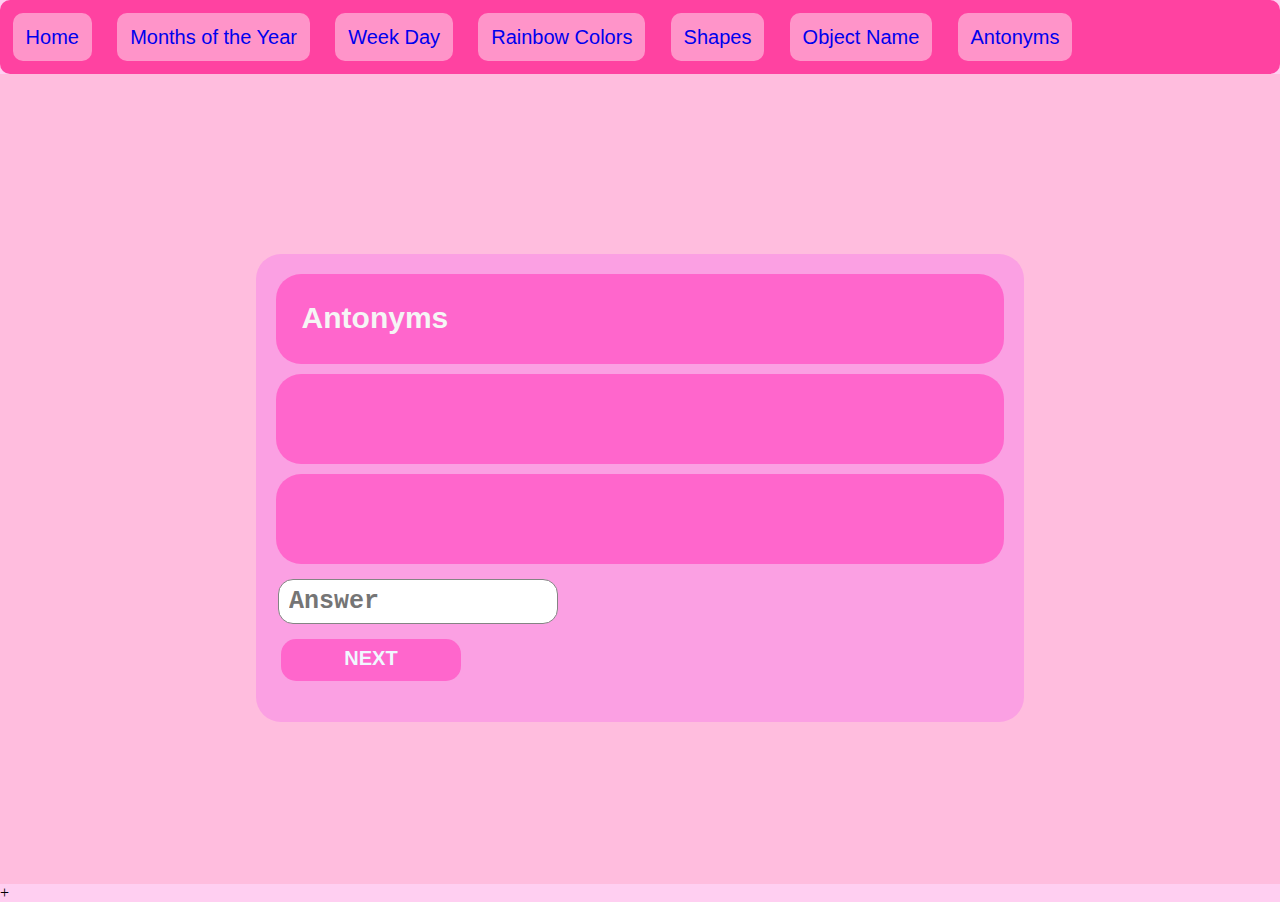
==== antonyms.html @ 6e947851 "Update antonyms.html" ====
<!DOCTYPE html>
<html lang="en">

<head>
    <meta charset="UTF-8">
    <meta http-equiv="X-UA-Compatible" content="IE=edge">
    <meta name="viewport" content="width=device-width, initial-scale=1.0">
    <title>Antonyms</title>
    <link rel="stylesheet" type="text/css" href="antonyms.css">
    <link rel="stylesheet" type="text/css" href="year.css">
    <script src="antonyms.js"></script>

</head>

<body>
    <div class="header">
        <button id="btnhome"><a href="index.html">Home</a></button>
        <button id="btnhome" class = "active"><a href="year.html">Months of the Year</a></button>
        <button id="btnhome"><a href="week.html">Week Day</a></button>
        <button id="btnhome"><a href="rainbow.html">Rainbow Colors</a></button>
        <button id="btnhome"><a href="shapes.html">Shapes</a></button>
        <button id="btnhome"><a href="ObjectName.html">Object Name</a></button>
        <button id="btnhome"><a href="antonyms.html">Antonyms</a></button> 
    </div>
    <div class="questionparent">

        <div class="questionchild">
            <div class="ques">
                <p>Antonyms</p>
            </div>
            <div class="nm1">
                <p id="nm1"></p>
            </div>
            <div class="nm2">
                <p id="nm2"></p>
            </div>

            <input type="text" name="" id="in1" placeholder="Answer">
            <p id="result"></p>
            <div class ="plus"  id="btn1" onclick="checkans()">NEXT</div>
            <!--<div class ="minus"  id="btn1" onclick="">Previous</div>-->
        </div>
         </div>
         <div class="wrapper">
            <span class="plus">+</span>
          </div>
          <script>
       num = 0;
       
           const plus = document.querySelector(".plus")
            let a = -1;
            plus.addEventListener("click", ()=>{
              a++;
              a = (a < 10) ? 0 + a : a;
              num.innerText = a;
              
      console.log(a);
      
      ary1 = ['Begin',
'Present',
'Above',
'Death',
'Lend',
'Top',
'Go',
'Alive',
'Clean',
'Advantage',
'Wet',
'Difficult',
'Odd',
'Slow',
'Bad',
'Legal',
'Maximum',
'Far',
'Always',
'Day',
'Absent',
'Buy',
'Big',
'Weak',
'Clever',
'Fat',
'Thick',
'Beautiful',
'Safe',
'Laugh'];

ary2 = ['End',
'Absent',
'Below',
'Birth',
'Borrow',
'Bottom',
'Come',
'Dead',
'Dirty',
'Disadvantage',
'Dry',
'Easy',
'Even',
'Fast',
'Good',
'Illegal',
'Minimum',
'Near',
'Never',
'Night',
'Present',
'Sell',
'Small',
'Strong',
'Stupid',
'Thin',
'Thin',
'Ugly',
'Unsafe',
'Weep'];      
document.getElementById("nm1").innerHTML =  ary1[a];
        document.getElementById("nm2").innerHTML =  ary2[a];
        n = document.getElementById("nm2").innerHTML =  ary2[a];



      });
      minus = document.querySelector(".minus")
    minus.addEventListener("click", ()=>{
    if(a > 0){
        a--;
        a = (a < 10) ? 0 + a : a;
        num.innerText = a;
        console.log(a);
        
      document.getElementById("nm1").innerHTML =  ary1[a];
      document.getElementById("nm2").innerHTML =  ary2[a];
      }
    });   
      
 
          </script>
              
</body>

</html>
---- antonyms.css ----
* {
    margin: 0;
    padding: 0;
    box-sizing: border-box;
}

.headparent {
    background-color: #ff42a1;
    display: flex;
    flex-direction: row;
}

.headchild {
    background-color: #ff94c9;
    text-align: center;
    justify-content: center;
    margin: 1%;
    padding: 1%;
    font-family: Verdana, Geneva, Tahoma, sans-serif;
    font-size: 20px;
    border-radius: 10px;
}

.questionparent {
    background-color: #ffbdde;
    display: flex;
    flex-direction: row;
    justify-content: center;
    height: 90vh;
}

.questionchild {
    background-color: #fba0e3;
    padding: 10px;
    width: 60%;
    height: 52vh;
    margin-top: 20vh;
    border-radius: 25px;
}

.nm1,
.nm2,
.ques {
    background-color: #ff66cc;
    height: 10vh;
    margin: 10px;
    border-radius: 25px;
}

#in1 {
    border: 1px solid #848484;
    border-radius: 15px;
    outline: 0;
    height: 45px;
    width: 280px;
    font-family: 'Courier New', Courier, monospace;
    font-size: 25px;
    margin-left: 12px;
    padding-left: 10px;
    font-weight: 700;
}

#btn1 {
    border-radius: 15px;
    height: 42px;
    width: 180px;
    background-color: #ff66cc;
    margin-left: 15px;
    margin-top: 15px;
    font-family: Verdana, Geneva, Tahoma, sans-serif;
    font-size: 20px;
    text-align: center;
    color: aliceblue;
    padding: 8px;
    font-weight: 700;
}


#btn1:hover {
    background-color: #85e913;
}


div.questionchild p {
    text-align: left;
    justify-content: center;
    margin: auto;
    padding: 3vh 0vw 0vh 2vw;
    font-family: Verdana, Geneva, Tahoma, sans-serif;
    font-size: 30px;
    color: whitesmoke;
}

div.questionparent h1 {
    text-align: left;
    justify-content: center;
    margin: auto;
    padding: 23vh 0vw 0vh 15vw;
    font-family: Verdana, Geneva, Tahoma, sans-serif;
    font-size: 30px;
    color: whitesmoke;
}

a {
    text-decoration: none;
}

#result {
    font-family: Verdana, Geneva, Tahoma, sans-serif;
    font-size: 30px;
    color: whitesmoke;
    display: inline-block;
}

#in2 {
    border: 1px solid #848484;
    border-radius: 15px;
    outline: 0;
    height: 45px;
    width: 280px;
    font-family: 'Courier New', Courier, monospace;
    font-size: 25px;
    margin-left: 12px;
    padding-left: 10px;
    font-weight: 700;
}

img {
    display: block;
    margin-left: auto;
    margin-right: auto;
    width: 80%;
    margin-top: 5%;
    height: 80%;
    border-radius: 25px;
    position: relative;
}

#myheading {
    position: absolute;
    top: 90px;
    left: 480px;
    z-index: 10;
}

.headchild:hover {
    background-color: #85e913;
}

#nm2{
display: none;
}
---- year.css ----
* {
    margin: 0px;
    padding: 0px;
    box-sizing: border-box;
}

.header {
    background-color: #ff42a1;
    display: flex;
    flex-direction: row;
    border-radius: 10px;
}

.myimagebody {
    background-color: #ffcff1;
    display: flex;
    flex-direction: row;
    flex-wrap: wrap;
    align-items: center;
    justify-content: center;
}




#btnhome {
    background-color: #ff94c9;
    text-align: center;
    justify-content: center;
    margin: 1%;
    padding: 1%;
    font-family: Verdana, Geneva, Tahoma, sans-serif;
    font-size: 20px;
    border: none;
    border-radius: 10px;
}

h1 {
    text-align: center;
    justify-content: center;
    margin: 1%;
    padding: 1%;
    font-family: Verdana, Geneva, Tahoma, sans-serif;
    font-size: 30px;
    font-weight: 800;
    color: whitesmoke;
}

input {
    height: 45px;
    width: 200px;
    padding: 4px;
    font-family: 'Courier New', Courier, monospace;
    font-size: 20px;
    font-weight: 800;
    top: 20%;
    left: 50%;
    transform: translate(-50% - 50%);
    margin-left: 50px;
    margin-top: 5px;
    font-size: 35px;
}

p,
#sysnum {
    font-family: 'Courier New', Courier, monospace;
    font-size: 25px;
    font-weight: 800;
    margin-left: 50px;
    color: #d8384b;
}

#subbtn {
    background-color: #ff1493;
    color: #eeeeee;
    text-align: center;
    font-size: 25px;
    padding: 10px;
    margin-left: 50px;
    display: inline-block;
    border: none;
    border-radius: 7px;
}

body {
    background-color: #ffcff1;
}

#clear {
    background-color: #ff1493;
    color: #eeeeee;
    text-align: center;
    font-size: 25px;
    padding: 10px;
    margin-left: 50px;
    display: inline-block;
    border: none;
    border-radius: 7px;
}

#mynum {
    display: inline;
    background-color: #ff1493;
}

a {
    text-decoration: none;
}

a:visited {
    color: none;
    background-color: transparent;
    text-decoration: none;
}



#btnhome:hover {
    background-color: #ff6fff;
}





#subbtn:hover,
#clear:hover {
    background-color: #ff6fff;
}
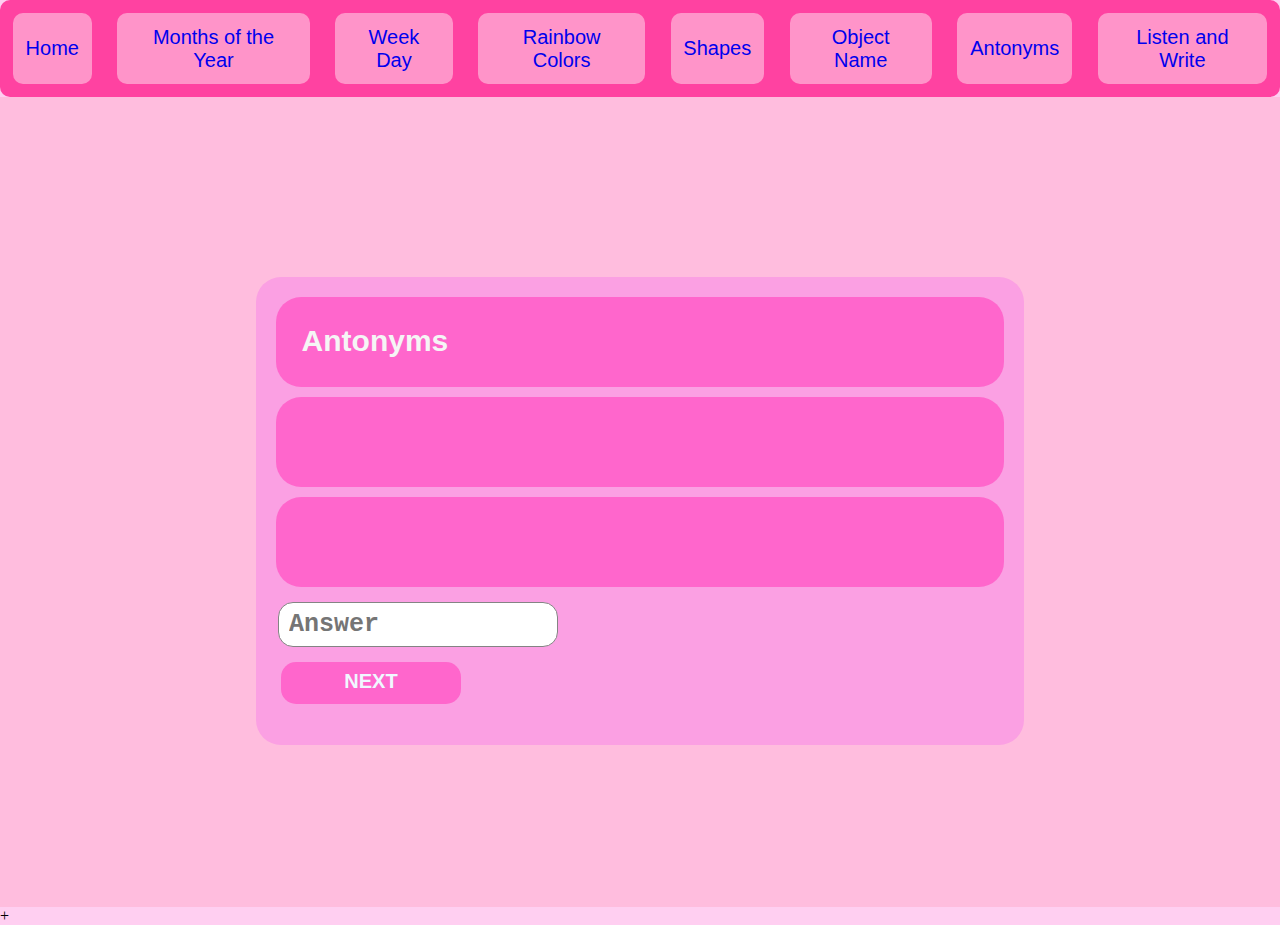
==== commit 1d4ca03d: "Update antonyms.html" ====
--- a/antonyms.html
+++ b/antonyms.html
@@ -15,18 +15,19 @@
 <body>
     <div class="header">
         <button id="btnhome"><a href="index.html">Home</a></button>
-        <button id="btnhome" class = "active"><a href="year.html">Months of the Year</a></button>
+        <button id="btnhome" class="active"><a href="year.html">Months of the Year</a></button>
         <button id="btnhome"><a href="week.html">Week Day</a></button>
         <button id="btnhome"><a href="rainbow.html">Rainbow Colors</a></button>
         <button id="btnhome"><a href="shapes.html">Shapes</a></button>
         <button id="btnhome"><a href="ObjectName.html">Object Name</a></button>
-        <button id="btnhome"><a href="antonyms.html">Antonyms</a></button> 
+        <button id="btnhome"><a href="antonyms.html">Antonyms</a></button>
+        <button id="btnhome"><a href="listenandwrite.html">Listen and Write</a></button>
     </div>
     <div class="questionparent">
 
         <div class="questionchild">
             <div class="ques">
-                <p>Antonyms</p>
+                <p id ="displyNum">Antonyms</p>
             </div>
             <div class="nm1">
                 <p id="nm1"></p>
@@ -116,10 +117,47 @@
 'Thin',
 'Ugly',
 'Unsafe',
-'Weep'];      
-document.getElementById("nm1").innerHTML =  ary1[a];
-        document.getElementById("nm2").innerHTML =  ary2[a];
-        n = document.getElementById("nm2").innerHTML =  ary2[a];
+'Weep']; 
+                
+ary3 =[1,
+2,
+3,
+4,
+5,
+6,
+7,
+8,
+9,
+10,
+11,
+12,
+13,
+14,
+15,
+16,
+17,
+18,
+19,
+20,
+21,
+22,
+23,
+24,
+25,
+26,
+27,
+28,
+29,
+30]
+        
+      if (ary3[a] <= 30){
+      document.getElementById("nm1").innerHTML =  ary1[a];
+      document.getElementById("nm2").innerHTML =  ary2[a];
+      document.getElementById("displyNum").innerHTML =  "Antonyms:-"+ ary3[a];
+      }
+        else{
+            document.getElementById("displyNum").innerHTML = "Thank You! Test End";
+        }
 
 
 
@@ -131,9 +169,14 @@
         a = (a < 10) ? 0 + a : a;
         num.innerText = a;
         console.log(a);
-        
+      if (ary3[a] <= 30){
       document.getElementById("nm1").innerHTML =  ary1[a];
       document.getElementById("nm2").innerHTML =  ary2[a];
+      document.getElementById("displyNum").innerHTML =  "Antonyms:-"+ ary3[a];
+      }
+        else{
+            document.getElementById("displyNum").innerHTML = "Thank You! Test End";
+        }
       }
     });   
       
--- a/year.css
+++ b/year.css
@@ -128,3 +128,7 @@
     background-color: #ff6fff;
 }
 
+input:focus {
+    background-color: yellow;
+  }
+
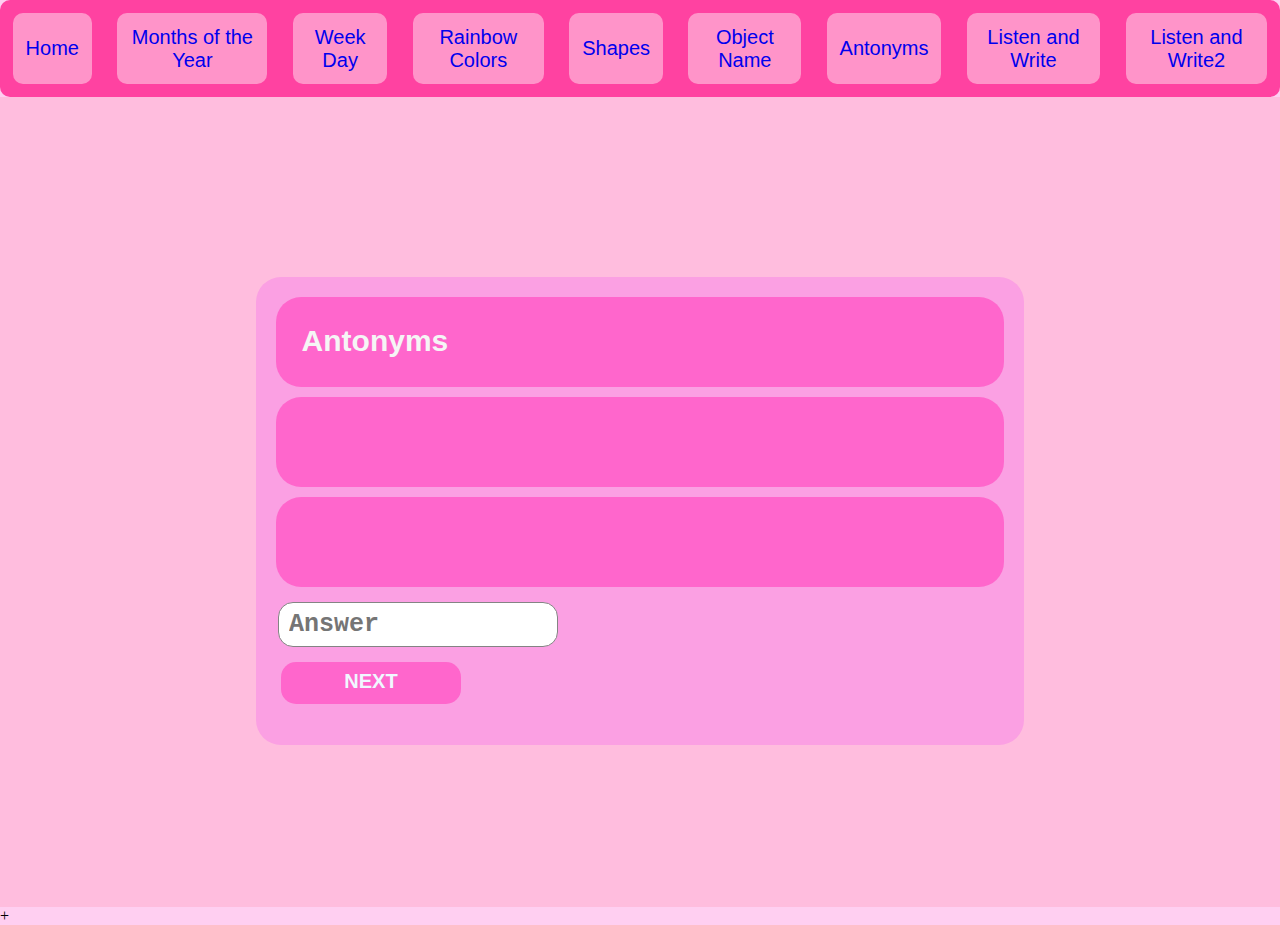
==== commit 89c5a89b: "Update antonyms.html" ====
--- a/antonyms.html
+++ b/antonyms.html
@@ -22,6 +22,7 @@
         <button id="btnhome"><a href="ObjectName.html">Object Name</a></button>
         <button id="btnhome"><a href="antonyms.html">Antonyms</a></button>
         <button id="btnhome"><a href="listenandwrite.html">Listen and Write</a></button>
+      <button id="btnhome"><a href="listenandwrite2.html">Listen and Write2</a></button>
     </div>
     <div class="questionparent">
 
